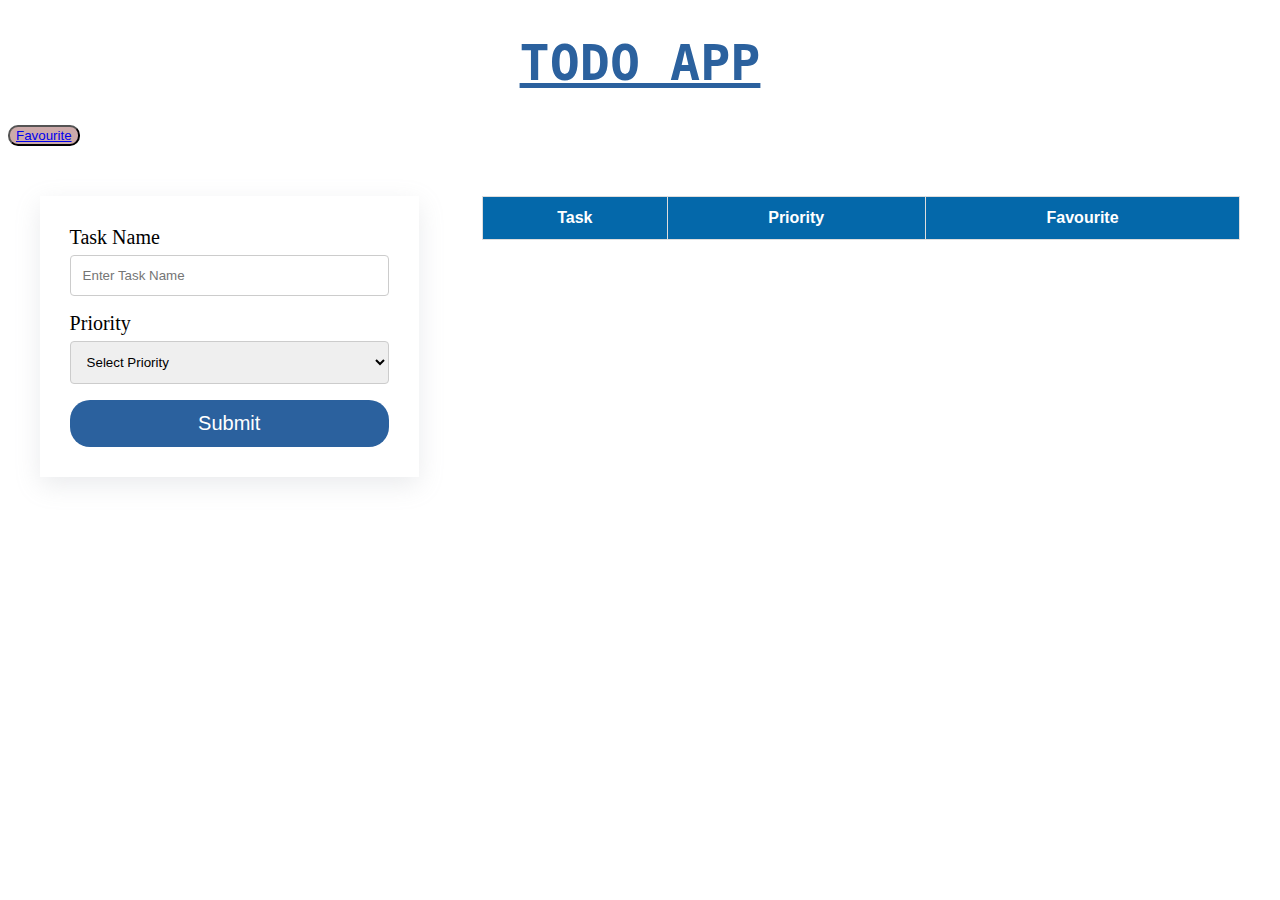
==== index.htm @ adf79776 "TodoList" ====
<!DOCTYPE html>
<html lang="en">

<head>
  <meta charset="UTF-8" />
  <meta http-equiv="X-UA-Compatible" content="IE=edge" />
  <meta name="viewport" content="width=device-width, initial-scale=1.0" />
  <title>DOM-3</title>
  <link rel="stylesheet" href="style.css" />
  <link rel="stylesheet" href="fav.htm">
</head>

<body>
  <!-- Dont make any changes here -->

  <h1>TODO App</h1>
  <button> <a href="fav.html" >Favourite</a></button>
  <div>
    <!-- ***** We are using form here  ****  -->
    <form >
      <label for="">Task Name</label><br />
      <input id="task" type="text" placeholder="Enter Task Name" /><br />
      <label for="">Priority </label><br />
      <select id="priority">
        <option value="">Select Priority</option>
        <option value="High">High</option>
        <option value="Low">Low</option>
        ><br />
        <input type="submit" />
    </form>
    <table>
      <!-- Dont change order of columns -->
      <thead>
        <tr>
          <th>Task</th>
          <th>Priority</th>
          <th>Favourite</th>
        </tr>
      </thead>
      <tbody>
        <!-- Append your output to tbody -->
      </tbody>
    </table>
  </div>
</body>

</html>

<script src="index.js"></script>
---- style.css ----
div {
    display: flex;
    justify-content: space-around;
  }
  form {
    margin: 0 auto;
    margin-top: 50px;
    width: 30%;
    box-shadow: rgba(149, 157, 165, 0.2) 0px 8px 24px;
    padding: 30px;
  }
  button{
    background-color: rgb(204, 170, 170);
     align-items: baseline;
     border-radius: 10px;
  }
  
  
  label {
    font-size: 20px;
  }
  
  table {
    font-family: Arial, Helvetica, sans-serif;
    border-collapse: collapse;
    width: 60%;
    margin: auto;
    margin-top: 50px;
    text-align: center;
  }
  
  table td,
  table th {
    border: 1px solid #ddd;
    padding: 8px;
    text-align: center;
  }
  
  table tr:nth-child(even) {
    background-color: #8caacf;
  }
  
  table tr:hover {
    background-color: #ddd;
  }
  
  table th {
    padding-top: 12px;
    padding-bottom: 12px;
    text-align: left;
    background-color: #0468aa;
    color: white;
    text-align: center;
  }
  
  * {
    box-sizing: border-box;
  }
  
  input[type="text"],
  select,
  textarea {
    width: 100%;
    padding: 12px;
    border: 1px solid #ccc;
    border-radius: 4px;
    box-sizing: border-box;
    margin-top: 6px;
    margin-bottom: 16px;
    resize: vertical;
  }
  
  input[type="submit"] {
    background-color: #2b619e;
    color: white;
    padding: 12px 20px;
    border: none;
    border-radius: 20px;
    cursor: pointer;
    width: 100%;
    font-size: 20px;
  }
  
  input[type="submit"]:hover {
    background-color: #3973b6;
  }
  
  h1 {
    text-align: center;
    font-size: 50px;
    text-transform: uppercase;
    font-family: monospace;
    color: #2b619e;
    text-decoration: underline;
  }
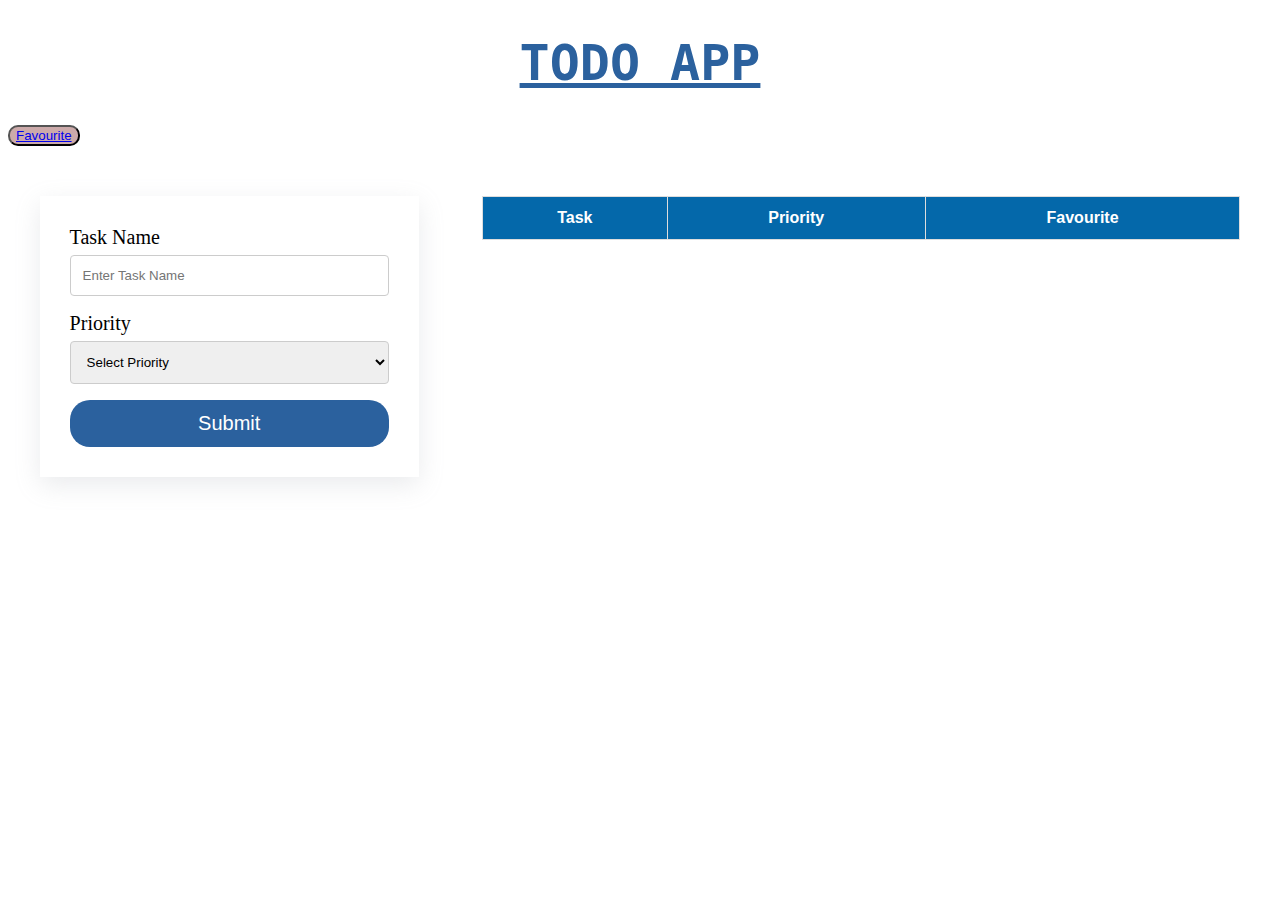
==== commit 38438c83: "Add files via upload" ====
--- a/index.htm
+++ b/index.htm
@@ -1,49 +1,49 @@
-<!DOCTYPE html>
-<html lang="en">
-
-<head>
-  <meta charset="UTF-8" />
-  <meta http-equiv="X-UA-Compatible" content="IE=edge" />
-  <meta name="viewport" content="width=device-width, initial-scale=1.0" />
-  <title>DOM-3</title>
-  <link rel="stylesheet" href="style.css" />
-  <link rel="stylesheet" href="fav.htm">
-</head>
-
-<body>
-  <!-- Dont make any changes here -->
-
-  <h1>TODO App</h1>
-  <button> <a href="fav.html" >Favourite</a></button>
-  <div>
-    <!-- ***** We are using form here  ****  -->
-    <form >
-      <label for="">Task Name</label><br />
-      <input id="task" type="text" placeholder="Enter Task Name" /><br />
-      <label for="">Priority </label><br />
-      <select id="priority">
-        <option value="">Select Priority</option>
-        <option value="High">High</option>
-        <option value="Low">Low</option>
-        ><br />
-        <input type="submit" />
-    </form>
-    <table>
-      <!-- Dont change order of columns -->
-      <thead>
-        <tr>
-          <th>Task</th>
-          <th>Priority</th>
-          <th>Favourite</th>
-        </tr>
-      </thead>
-      <tbody>
-        <!-- Append your output to tbody -->
-      </tbody>
-    </table>
-  </div>
-</body>
-
-</html>
-
+<!DOCTYPE html>
+<html lang="en">
+
+<head>
+  <meta charset="UTF-8" />
+  <meta http-equiv="X-UA-Compatible" content="IE=edge" />
+  <meta name="viewport" content="width=device-width, initial-scale=1.0" />
+  <title>DOM-3</title>
+  <link rel="stylesheet" href="style.css" />
+  <link rel="stylesheet" href="fav.htm">
+</head>
+
+<body>
+  <!-- Dont make any changes here -->
+
+  <h1>TODO App</h1>
+  <button> <a href="fav.html" >Favourite</a></button>
+  <div>
+    <!-- ***** We are using form here  ****  -->
+    <form >
+      <label for="">Task Name</label><br />
+      <input id="task" type="text" placeholder="Enter Task Name" /><br />
+      <label for="">Priority </label><br />
+      <select id="priority">
+        <option value="">Select Priority</option>
+        <option value="High">High</option>
+        <option value="Low">Low</option>
+        ><br />
+        <input type="submit" />
+    </form>
+    <table>
+      <!-- Dont change order of columns -->
+      <thead>
+        <tr>
+          <th>Task</th>
+          <th>Priority</th>
+          <th>Favourite</th>
+        </tr>
+      </thead>
+      <tbody>
+        <!-- Append your output to tbody -->
+      </tbody>
+    </table>
+  </div>
+</body>
+
+</html>
+
 <script src="index.js"></script>--- a/style.css
+++ b/style.css
@@ -1,96 +1,96 @@
-div {
-    display: flex;
-    justify-content: space-around;
-  }
-  form {
-    margin: 0 auto;
-    margin-top: 50px;
-    width: 30%;
-    box-shadow: rgba(149, 157, 165, 0.2) 0px 8px 24px;
-    padding: 30px;
-  }
-  button{
-    background-color: rgb(204, 170, 170);
-     align-items: baseline;
-     border-radius: 10px;
-  }
-  
-  
-  label {
-    font-size: 20px;
-  }
-  
-  table {
-    font-family: Arial, Helvetica, sans-serif;
-    border-collapse: collapse;
-    width: 60%;
-    margin: auto;
-    margin-top: 50px;
-    text-align: center;
-  }
-  
-  table td,
-  table th {
-    border: 1px solid #ddd;
-    padding: 8px;
-    text-align: center;
-  }
-  
-  table tr:nth-child(even) {
-    background-color: #8caacf;
-  }
-  
-  table tr:hover {
-    background-color: #ddd;
-  }
-  
-  table th {
-    padding-top: 12px;
-    padding-bottom: 12px;
-    text-align: left;
-    background-color: #0468aa;
-    color: white;
-    text-align: center;
-  }
-  
-  * {
-    box-sizing: border-box;
-  }
-  
-  input[type="text"],
-  select,
-  textarea {
-    width: 100%;
-    padding: 12px;
-    border: 1px solid #ccc;
-    border-radius: 4px;
-    box-sizing: border-box;
-    margin-top: 6px;
-    margin-bottom: 16px;
-    resize: vertical;
-  }
-  
-  input[type="submit"] {
-    background-color: #2b619e;
-    color: white;
-    padding: 12px 20px;
-    border: none;
-    border-radius: 20px;
-    cursor: pointer;
-    width: 100%;
-    font-size: 20px;
-  }
-  
-  input[type="submit"]:hover {
-    background-color: #3973b6;
-  }
-  
-  h1 {
-    text-align: center;
-    font-size: 50px;
-    text-transform: uppercase;
-    font-family: monospace;
-    color: #2b619e;
-    text-decoration: underline;
-  }
+div {
+    display: flex;
+    justify-content: space-around;
+  }
+  form {
+    margin: 0 auto;
+    margin-top: 50px;
+    width: 30%;
+    box-shadow: rgba(149, 157, 165, 0.2) 0px 8px 24px;
+    padding: 30px;
+  }
+  button{
+    background-color: rgb(204, 170, 170);
+     align-items: baseline;
+     border-radius: 10px;
+  }
+  
+  
+  label {
+    font-size: 20px;
+  }
+  
+  table {
+    font-family: Arial, Helvetica, sans-serif;
+    border-collapse: collapse;
+    width: 60%;
+    margin: auto;
+    margin-top: 50px;
+    text-align: center;
+  }
+  
+  table td,
+  table th {
+    border: 1px solid #ddd;
+    padding: 8px;
+    text-align: center;
+  }
+  
+  table tr:nth-child(even) {
+    background-color: #8caacf;
+  }
+  
+  table tr:hover {
+    background-color: #ddd;
+  }
+  
+  table th {
+    padding-top: 12px;
+    padding-bottom: 12px;
+    text-align: left;
+    background-color: #0468aa;
+    color: white;
+    text-align: center;
+  }
+  
+  * {
+    box-sizing: border-box;
+  }
+  
+  input[type="text"],
+  select,
+  textarea {
+    width: 100%;
+    padding: 12px;
+    border: 1px solid #ccc;
+    border-radius: 4px;
+    box-sizing: border-box;
+    margin-top: 6px;
+    margin-bottom: 16px;
+    resize: vertical;
+  }
+  
+  input[type="submit"] {
+    background-color: #2b619e;
+    color: white;
+    padding: 12px 20px;
+    border: none;
+    border-radius: 20px;
+    cursor: pointer;
+    width: 100%;
+    font-size: 20px;
+  }
+  
+  input[type="submit"]:hover {
+    background-color: #3973b6;
+  }
+  
+  h1 {
+    text-align: center;
+    font-size: 50px;
+    text-transform: uppercase;
+    font-family: monospace;
+    color: #2b619e;
+    text-decoration: underline;
+  }
   